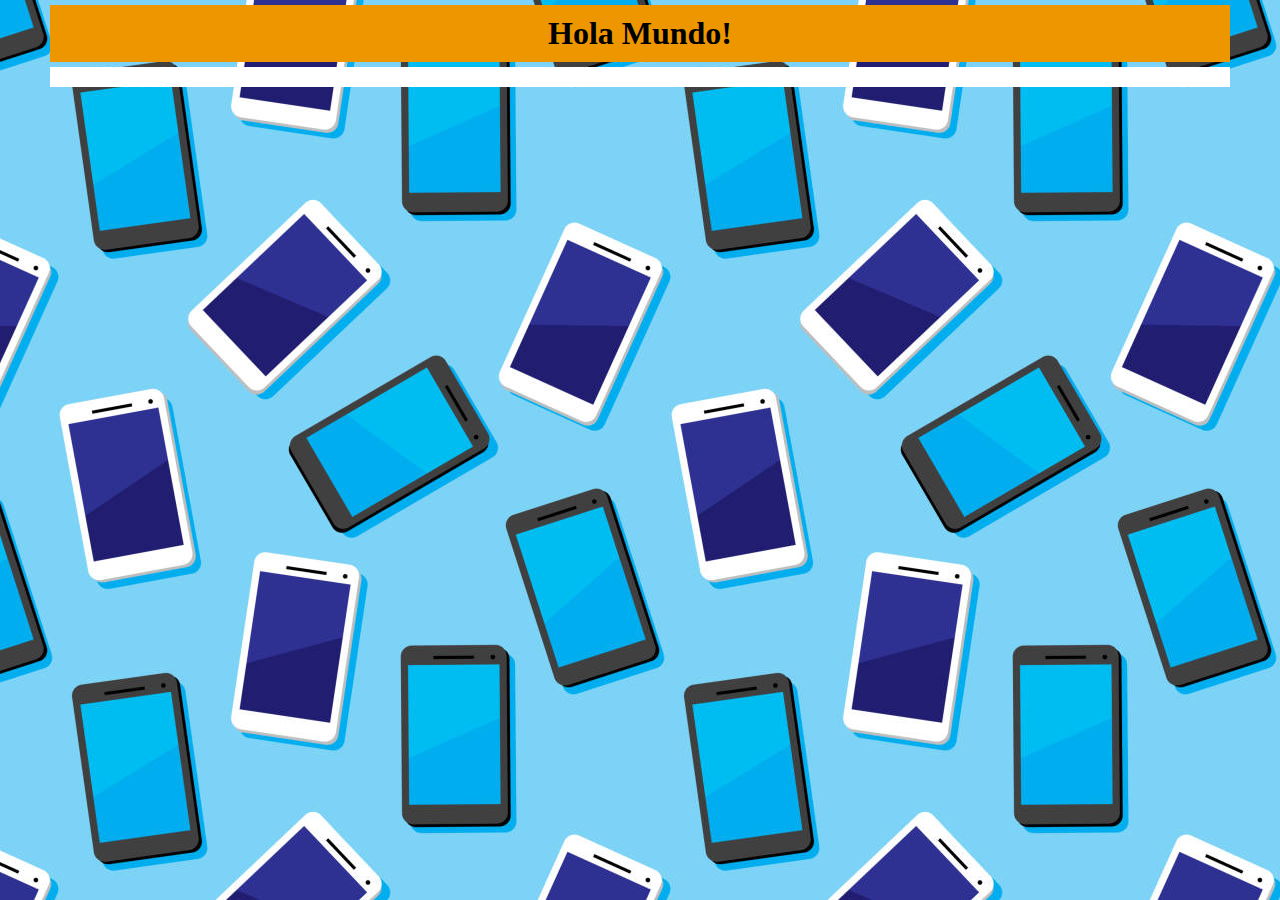
==== views/index.html @ e1af748d "feat: JS + Google Sheets + Google Apps Script" ====
<!DOCTYPE html>
<html lang="en">
<head>
    <meta charset="UTF-8">
    <meta name="viewport" content="width=device-width, initial-scale=1.0">
    <title>Conectar una hoja de calculo</title>
    <link rel="stylesheet" href="/public/stylesheets/styles.css">
</head>
<body>
    <div id="root">
        <header class="header">
            <h1>Hola Mundo!</h1>
        </header>
        <main class="main__index" id="main">
            
        </main>
        <footer>

        </footer>
    <script src="/public/js/index.js"></script>
</body>
</html>
---- public/stylesheets/styles.css ----
@import './generales.css';
@import './home.css';
@import './header.css'
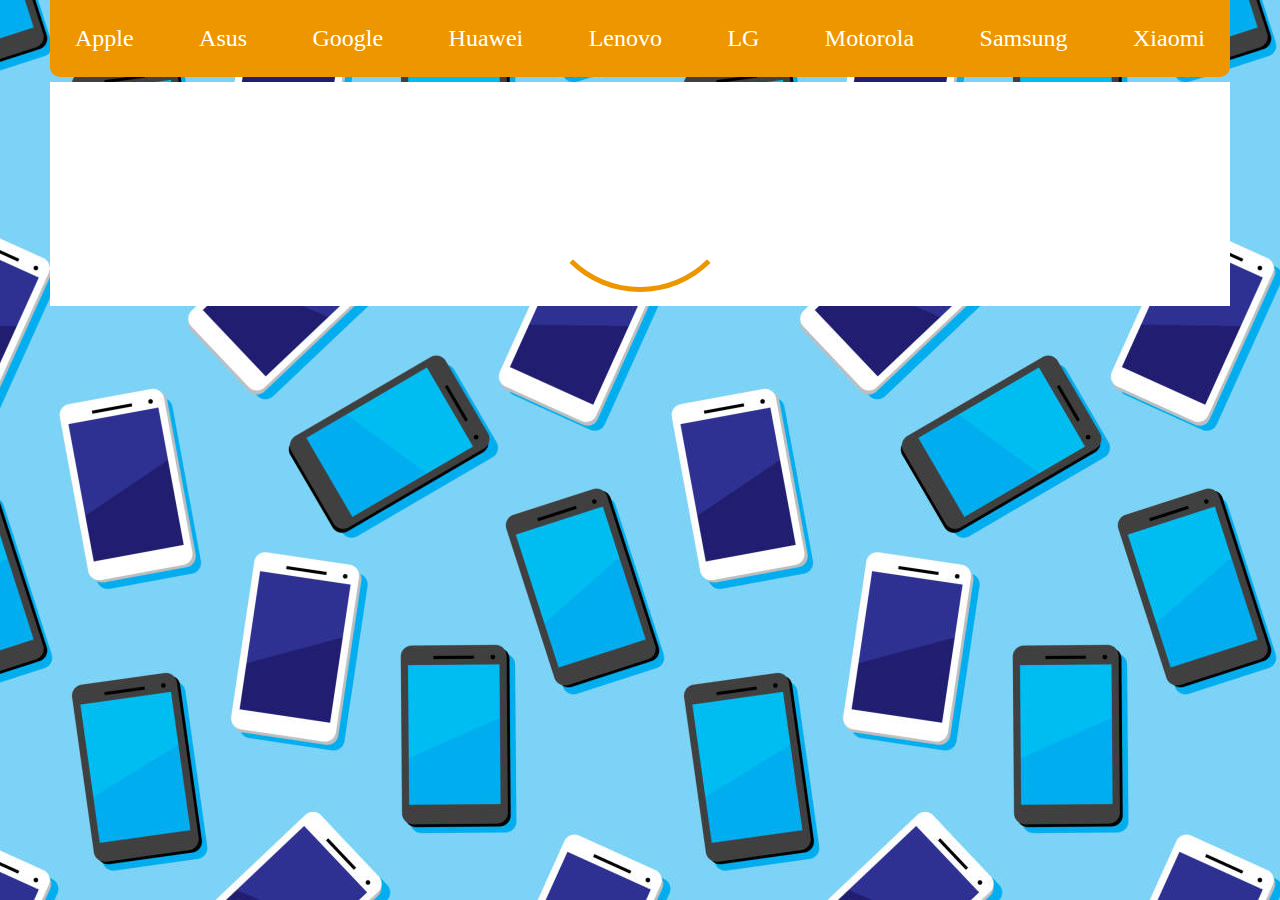
==== commit b7976d48: "feat:filtros avanzados" ====
--- a/views/index.html
+++ b/views/index.html
@@ -7,12 +7,21 @@
     <link rel="stylesheet" href="/public/stylesheets/styles.css">
 </head>
 <body>
-    <div id="root">
         <header class="header">
-            <h1>Hola Mundo!</h1>
+            <ul>
+                <li><a href="filter.html?criterioFiltro=Apple">Apple</a></li>
+                <li><a href="filter.html?criterioFiltro=Asus">Asus</a></li>
+                <li><a href="filter.html?criterioFiltro=Google">Google</a></li>
+                <li><a href="filter.html?criterioFiltro=Huawei">Huawei</a></li>
+                <li><a href="filter.html?criterioFiltro=Lenovo">Lenovo</a></li>
+                <li><a href="filter.html?criterioFiltro=LG">LG</a></li>
+                <li><a href="filter.html?criterioFiltro=Motorola">Motorola</a></li>
+                <li><a href="filter.html?criterioFiltro=Samsung">Samsung</a></li>
+                <li><a href="filter.html?criterioFiltro=Xiaomi">Xiaomi</a></li>
+            </ul>
         </header>
         <main class="main__index" id="main">
-            
+            <span class="loader" id="loader"></span>
         </main>
         <footer>
 
--- a/public/stylesheets/styles.css
+++ b/public/stylesheets/styles.css
@@ -1,3 +1,5 @@
 @import './generales.css';
 @import './home.css';
-@import './header.css'+@import './header.css';
+@import './detailProduct.css';
+@import './loader.css';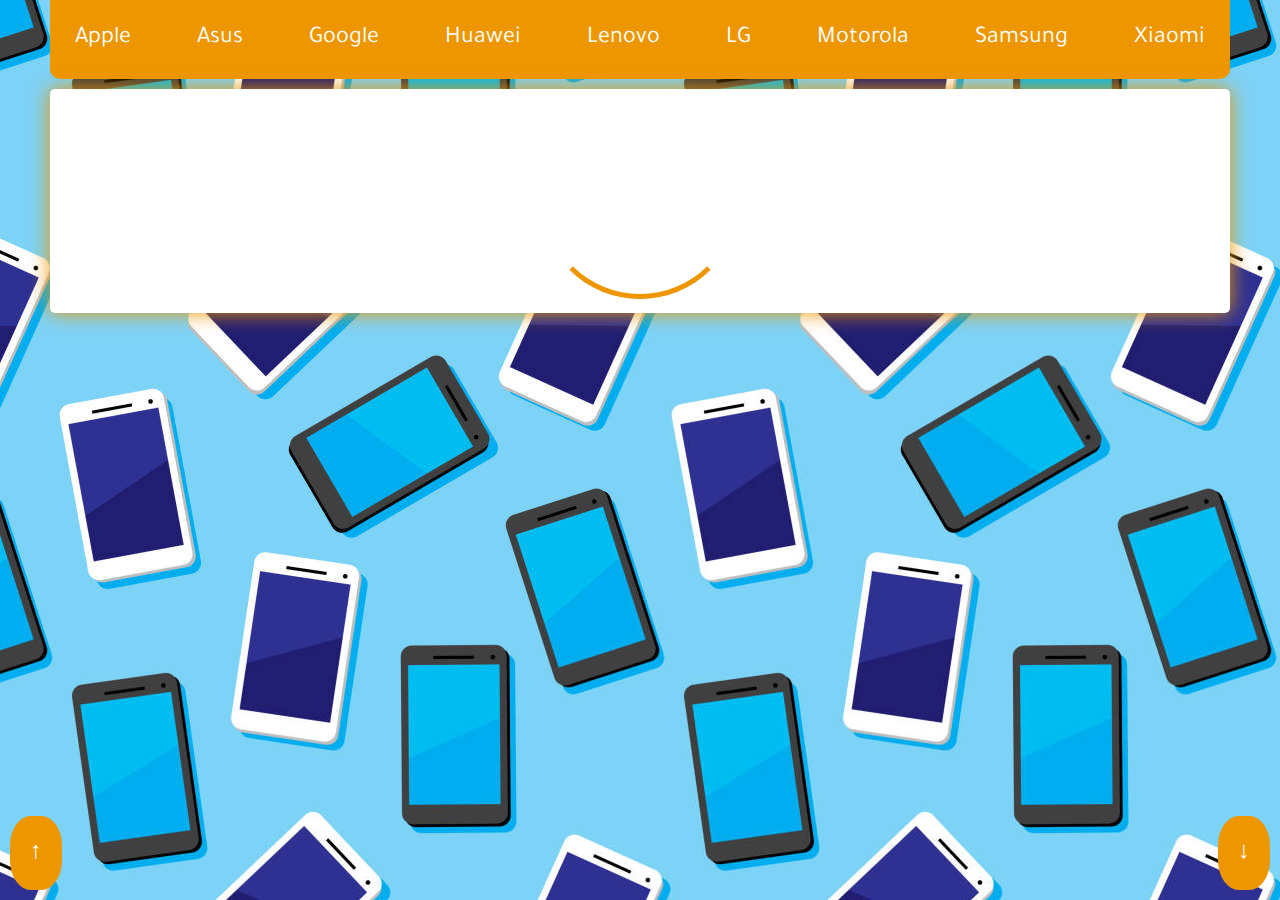
==== commit 8e88149f: "feat: estilos" ====
--- a/views/index.html
+++ b/views/index.html
@@ -7,7 +7,7 @@
     <link rel="stylesheet" href="/public/stylesheets/styles.css">
 </head>
 <body>
-        <header class="header">
+        <header class="header" id="header">
             <ul>
                 <li><a href="filter.html?criterioFiltro=Apple">Apple</a></li>
                 <li><a href="filter.html?criterioFiltro=Asus">Asus</a></li>
@@ -23,9 +23,15 @@
         <main class="main__index" id="main">
             <span class="loader" id="loader"></span>
         </main>
-        <footer>
+        <footer id="bottom">
 
         </footer>
+        <div class="up">
+            <a href="#header">↑</a>
+        </div>
+        <div class="down">
+            <a href="#bottom">↓</a>
+        </div>
     <script src="/public/js/index.js"></script>
 </body>
 </html>--- a/public/stylesheets/styles.css
+++ b/public/stylesheets/styles.css
@@ -1,5 +1,7 @@
+@import url('https://fonts.googleapis.com/css2?family=Capriola&family=Tajawal:wght@200;300;400;500;700;800;900&display=swap');
 @import './generales.css';
+@import './header.css';
 @import './home.css';
-@import './header.css';
+@import './footer.css';
 @import './detailProduct.css';
 @import './loader.css';